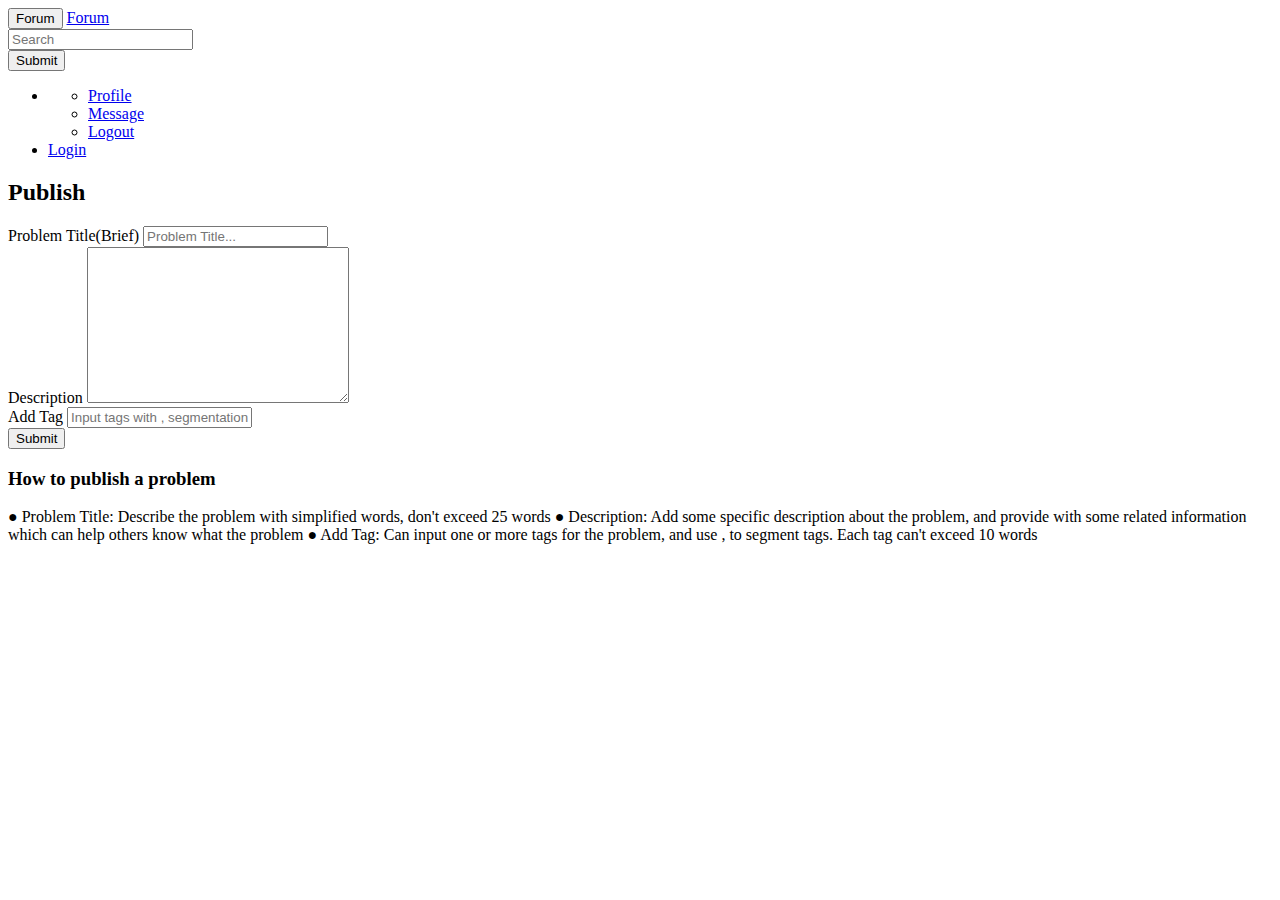
==== src/main/resources/templates/publish.html @ 13f88c32 "add the publish page" ====
<!DOCTYPE HTML>
<html xmlns:th="http://www.thymeleaf.org">
<head>
    <title>publish-problem-yfhForum</title>
    <meta http-equiv="Content-Type" content="text/html; charset=UTF-8"/>
    <script src="https://code.jquery.com/jquery-3.3.1.slim.min.js"
            integrity="sha384-q8i/X+965DzO0rT7abK41JStQIAqVgRVzpbzo5smXKp4YfRvH+8abtTE1Pi6jizo"
            crossorigin="anonymous"></script>
    <script src="https://cdnjs.cloudflare.com/ajax/libs/popper.js/1.14.7/umd/popper.min.js"
            integrity="sha384-UO2eT0CpHqdSJQ6hJty5KVphtPhzWj9WO1clHTMGa3JDZwrnQq4sF86dIHNDz0W1"
            crossorigin="anonymous"></script>
    <link rel="stylesheet" href="css/bootstrap-theme.min.css"/>
    <link rel="stylesheet" href="css/community.css"/>
    <script src="js/bootstrap.min.js" type="application/javascript"></script>
    <link rel="stylesheet" href="css/bootstrap.min.css"/>
</head>
<body>
<nav class="navbar navbar-default">
    <div class="container-fluid">
        <!-- Brand and toggle get grouped for better mobile display -->
        <div class="navbar-header">
            <button type="button" class="navbar-toggle collapsed" data-toggle="collapse"
                    data-target="#bs-example-navbar-collapse-1" aria-expanded="false">
                <span class="sr-only">Forum</span>
            </button>
            <a class="navbar-brand" href="#">Forum</a>
        </div>

        <!-- Collect the nav links, forms, and other content for toggling -->
        <div class="collapse navbar-collapse" id="bs-example-navbar-collapse-1">
            <form class="navbar-form navbar-left">
                <div class="form-group">
                    <input type="text" class="form-control" placeholder="Search">
                </div>
                <button type="submit" class="btn btn-default">Submit</button>
            </form>
            <ul class="nav navbar-nav navbar-right">
                <li class="dropdown" th:if="${session.user!=null}">
                    <a href="#" class="dropdown-toggle" data-toggle="dropdown" role="button" aria-haspopup="true"
                       aria-expanded="false" th:text="${session.user.getName()}"><span class="caret"></span></a>
                    <ul class="dropdown-menu">
                        <li><a href="#">Profile</a></li>
                        <li><a href="#">Message</a></li>
                        <li><a href="#">Logout</a></li>
                    </ul>
                </li>
                <li th:if="${session.user == null}">
                    <a href="https://github.com/login/oauth/authorize?client_id=a26e7fef9ad63d09383e&redirect_uri=http://localhost:8888/callback&scope=user&state=1">Login</a>
                </li>
            </ul>
        </div>
    </div>
</nav>
<div class="container-fluid main">
    <div class="row">
        <div class="col-lg-9 col-md-12 col-sm-12 col-xs-12">
            <h2><span class="glyphicon glyphicon-plus" aria-hidden="true"></span>Publish</h2>
            <form action="">
                <div class="form-group">
                    <label for="title">Problem Title(Brief)</label>
                    <input type="text" class="form-control" id="title" name="title " placeholder="Problem Title...">
                </div>
                <div class="form-group">
                    <label for="description">Description</label>
                    <textarea class="form-control" name="description" id="description" cols="30" rows="10"></textarea>
                </div>
                <div class="form-group">
                    <label for="tag">Add Tag</label>
                    <input type="text" class="form-control" id="tag" name="tag "
                           placeholder="Input tags with , segmentation">
                </div>
                <button type="submit" class="btn btn-success btn-publish">Submit</button>
            </form>
        </div>

        <div class="col-lg-3 col-md-12 col-sm-12 col-xs-12">
            <h3>How to publish a problem</h3>
            ● Problem Title: Describe the problem with simplified words, don't exceed 25 words
            ● Description: Add some specific description about the problem, and provide with some related information
            which can help others know what the problem
            ● Add Tag: Can input one or more tags for the problem, and use , to segment tags. Each tag can't exceed 10
            words
        </div>
    </div>
</div>
</body>
</html>
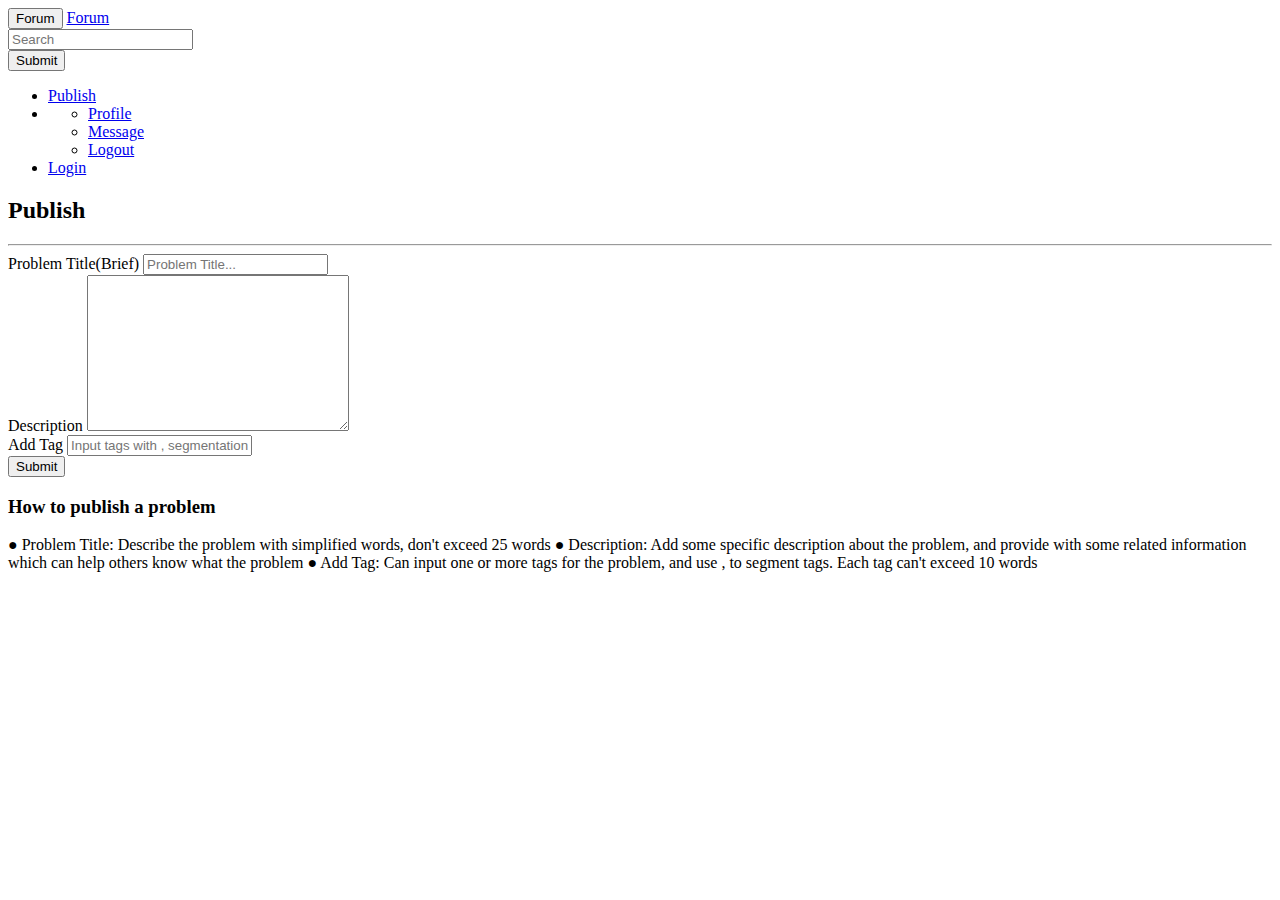
==== commit 766685b9: "realize the publish function" ====
--- a/src/main/resources/templates/publish.html
+++ b/src/main/resources/templates/publish.html
@@ -10,9 +10,9 @@
             integrity="sha384-UO2eT0CpHqdSJQ6hJty5KVphtPhzWj9WO1clHTMGa3JDZwrnQq4sF86dIHNDz0W1"
             crossorigin="anonymous"></script>
     <link rel="stylesheet" href="css/bootstrap-theme.min.css"/>
-    <link rel="stylesheet" href="css/community.css"/>
     <script src="js/bootstrap.min.js" type="application/javascript"></script>
     <link rel="stylesheet" href="css/bootstrap.min.css"/>
+    <link rel="stylesheet" href="css/community.css"/>
 </head>
 <body>
 <nav class="navbar navbar-default">
@@ -35,6 +35,9 @@
                 <button type="submit" class="btn btn-default">Submit</button>
             </form>
             <ul class="nav navbar-nav navbar-right">
+                <li th:if="${session.user!=null}">
+                    <a href="/publish">Publish</a>
+                </li>
                 <li class="dropdown" th:if="${session.user!=null}">
                     <a href="#" class="dropdown-toggle" data-toggle="dropdown" role="button" aria-haspopup="true"
                        aria-expanded="false" th:text="${session.user.getName()}"><span class="caret"></span></a>
@@ -55,21 +58,34 @@
     <div class="row">
         <div class="col-lg-9 col-md-12 col-sm-12 col-xs-12">
             <h2><span class="glyphicon glyphicon-plus" aria-hidden="true"></span>Publish</h2>
-            <form action="">
+            <hr>
+
+            <form action="/publish" method="post">
                 <div class="form-group">
                     <label for="title">Problem Title(Brief)</label>
-                    <input type="text" class="form-control" id="title" name="title " placeholder="Problem Title...">
+                    <input type="text" class="form-control" th:value="${title}" id="title" name="title"
+                           placeholder="Problem Title...">
                 </div>
                 <div class="form-group">
                     <label for="description">Description</label>
-                    <textarea class="form-control" name="description" id="description" cols="30" rows="10"></textarea>
+                    <textarea class="form-control" th:text="${description}" name="description" id="description"
+                              cols="30" rows="10"></textarea>
                 </div>
                 <div class="form-group">
                     <label for="tag">Add Tag</label>
-                    <input type="text" class="form-control" id="tag" name="tag "
+                    <input type="text" class="form-control" th:value="${tag}" id="tag" name="tag"
                            placeholder="Input tags with , segmentation">
                 </div>
-                <button type="submit" class="btn btn-success btn-publish">Submit</button>
+
+                <div class="container-fluid main">
+                    <div class="row">
+                        <div class="alert alert-danger col-lg-9 col-md-12 col-sm-12 col-xs-12" th:text="${error}"
+                             th:if="${error!=null}"></div>
+                        <div class="col-lg-3 col-md-12 col-sm-12 col-xs-12">
+                            <button type="submit" class="btn btn-success btn-publish">Submit</button>
+                        </div>
+                    </div>
+                </div>
             </form>
         </div>
 
